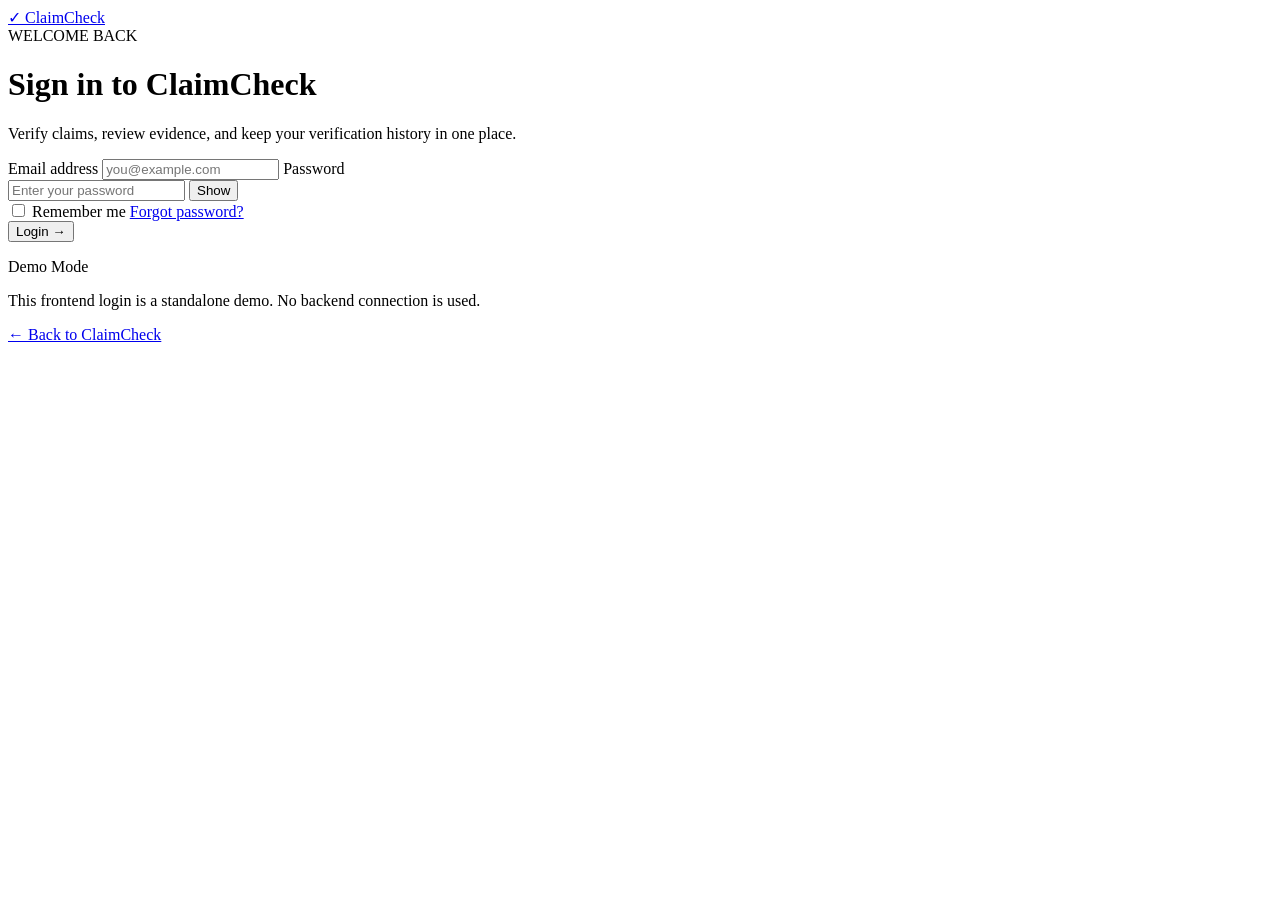
==== frontend/login.html @ c4e5a1b3 "Fix mobile sidebar and Enter key behavior" ====
<!DOCTYPE html>
<html lang="en">

<head>

  <meta charset="UTF-8">

  <meta
    name="viewport"
    content="width=device-width, initial-scale=1.0"
  >

  <title>Login — ClaimCheck</title>

  <link rel="stylesheet" href="css/login.css">

</head>

<body>

  <main class="login-page">

    <div class="login-card">

      <a href="index.html" class="login-brand">

        <span class="login-brand-mark">✓</span>

        <span class="login-brand-name">
          Claim<span>Check</span>
        </span>

      </a>


      <div class="login-heading">

        <span class="login-eyebrow">
          WELCOME BACK
        </span>

        <h1>Sign in to ClaimCheck</h1>

        <p>
          Verify claims, review evidence, and keep your
          verification history in one place.
        </p>

      </div>


      <form id="loginForm" class="login-form">

        <label for="email">
          Email address
        </label>

        <input
          type="email"
          id="email"
          placeholder="you@example.com"
          required
        >


        <label for="password">
          Password
        </label>

        <div class="password-wrap">

          <input
            type="password"
            id="password"
            placeholder="Enter your password"
            required
          >

          <button
            type="button"
            id="togglePassword"
            class="password-toggle"
          >
            Show
          </button>

        </div>


        <div class="login-options">

          <label class="remember-option">

            <input
              type="checkbox"
              id="rememberMe"
            >

            <span>Remember me</span>

          </label>

          <a href="#" id="forgotPassword">
            Forgot password?
          </a>

        </div>


        <button
          type="submit"
          class="login-submit"
        >
          <span>Login</span>
          <span>→</span>
        </button>


        <p
          id="loginMessage"
          class="login-message"
        ></p>

      </form>


      <div class="login-divider">
        <span>Demo Mode</span>
      </div>


      <p class="demo-info">
        This frontend login is a standalone demo.
        No backend connection is used.
      </p>


      <a href="index.html" class="back-home">
        ← Back to ClaimCheck
      </a>

    </div>

  </main>


  <script src="js/login.js"></script>

</body>

</html>
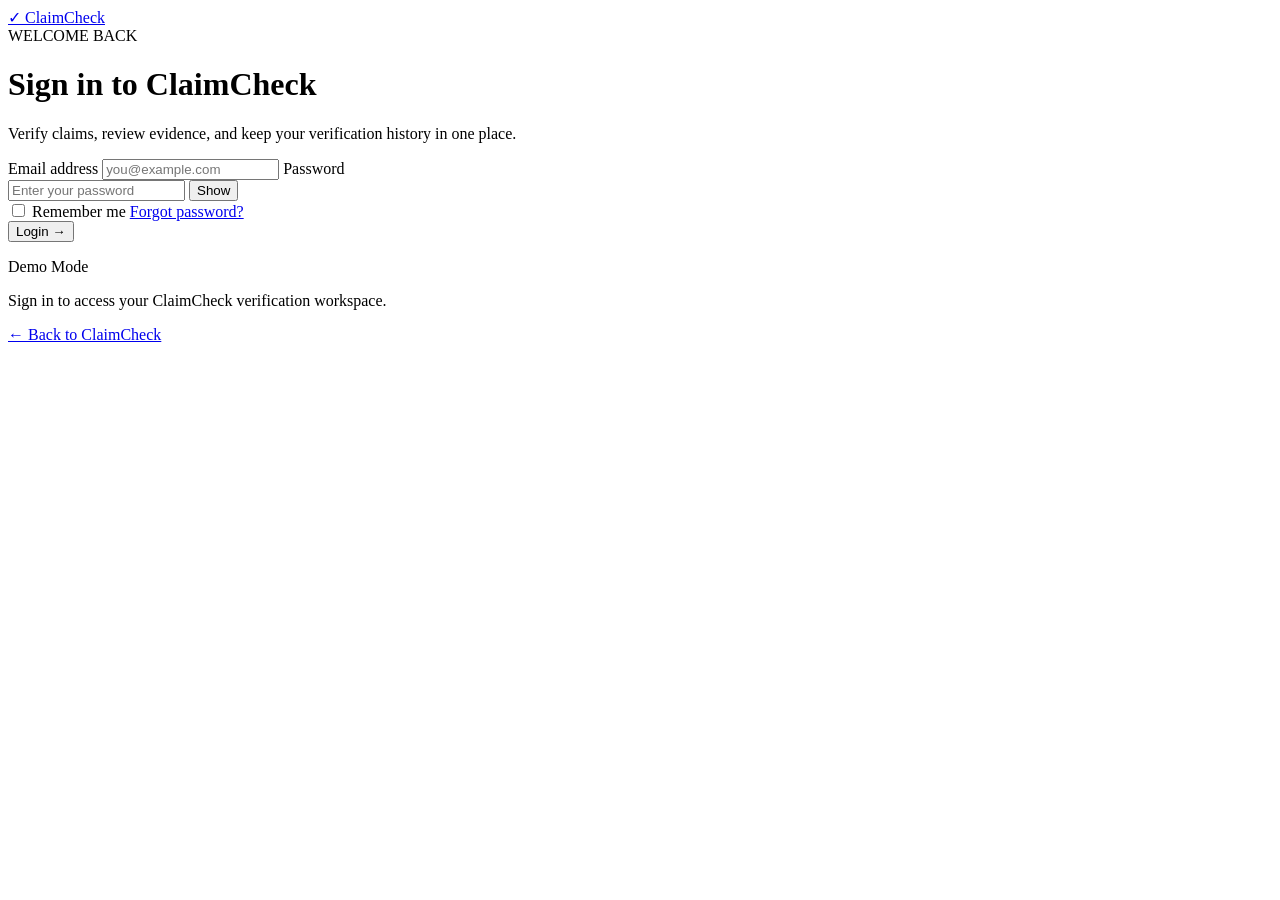
==== commit f48eba8a: "Add authentication and profile system" ====
--- a/frontend/login.html
+++ b/frontend/login.html
@@ -130,8 +130,7 @@
 
 
       <p class="demo-info">
-        This frontend login is a standalone demo.
-        No backend connection is used.
+        Sign in to access your ClaimCheck verification workspace.
       </p>
 
 
